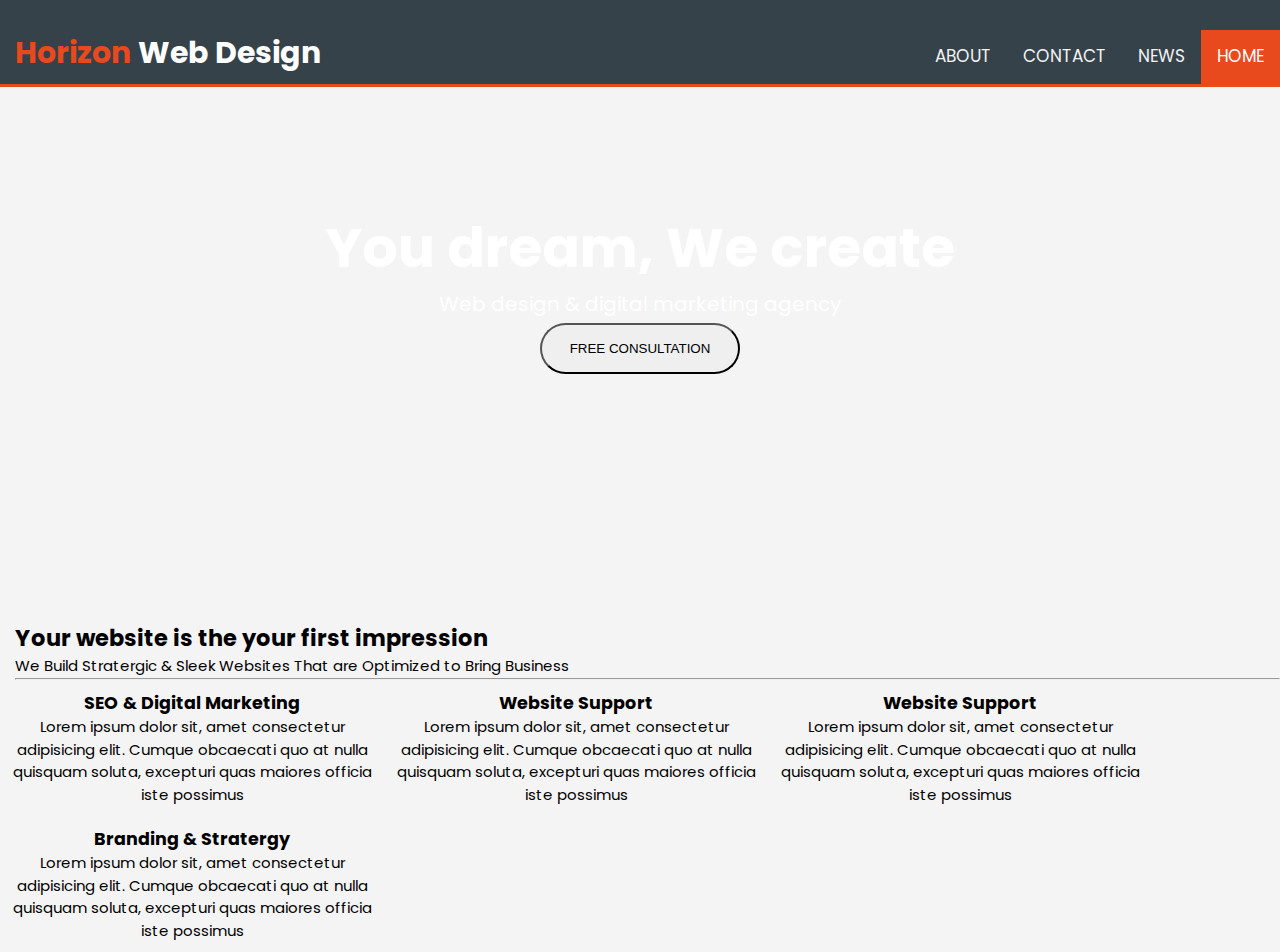
==== 100projects/1-responsive landing page/index.html @ 43609d07 "finished showcase, responsive nav bar" ====
<!DOCTYPE html>
<html lang="en">
<head>
    <meta charset="UTF-8">
    <meta http-equiv="X-UA-Compatible" content="IE=edge">
    <meta name="viewport" content="width=device-width, initial-scale=1.0">
    <meta name="description" content="Affordable and professional web design">
    <meta name="keywords" content="web design, affordable, professional">
    <meta name="author" content="Renu Shinde">

    <title>Horizon Web Design | Welcome</title>
    <link rel="preconnect" href="https://fonts.gstatic.com">
<link href="https://fonts.googleapis.com/css2?family=Poppins:wght@300&display=swap" rel="stylesheet">
<link rel="stylesheet" href="https://cdnjs.cloudflare.com/ajax/libs/font-awesome/4.7.0/css/font-awesome.min.css">
    <link rel="icon" href="[data-uri]" sizes="16x16">
    <link rel="stylesheet" href="style.css">
</head>
<body>
    <header>
        <div class="container">
            <div id="branding">
                <h1><span class="highlight">Horizon</span> Web Design</h1>
            </div>
            <div class="topnav" id="myTopnav">
                <a href="#home" class="active">Home</a>
                <a href="#news">News</a>
                <a href="#contact">Contact</a>
                <a href="#about">About</a>
                <a href="javascript:void(0);" class="icon" onclick="myFunction()">
                  <i class="fa fa-bars"></i>
                </a>
              </div>
            
        </div>
    </header>
    <section id="showcase">
        <div class="container">
            <h1>You dream, We create</h1>
            <p>Web design & digital marketing agency</p>
            <button class="btn">FREE CONSULTATION</button>
        </div>
    </section>
    <section id="boxes">
        <div class="container">
            <div class="middle-text">
                <h2>Your website is the your first impression</h2>
                <p>We Build  Stratergic &  Sleek Websites That are Optimized to Bring Business</p>
            <hr>
            </div>
            <div class="box">
                <img src="https://mintda.com/wp-content/uploads/2020/10/V2.SEO-DM-1.png" alt="">
                <h3>SEO & Digital Marketing</h3>
                <p>Lorem ipsum dolor sit, amet consectetur adipisicing elit. Cumque obcaecati quo at nulla quisquam soluta, excepturi quas maiores officia iste possimus</p>
    
            </div>
            <div class="box">
                <img src="https://mintda.com/wp-content/uploads/2020/10/V2.responsive-UX_UI-design-1.png" alt="">
                <h3>Website Support </h3>
                <p>Lorem ipsum dolor sit, amet consectetur adipisicing elit. Cumque obcaecati quo at nulla quisquam soluta, excepturi quas maiores officia iste possimus</p>
            </div>
            <div class="box">
                <img src="https://mintda.com/wp-content/uploads/2020/10/V2.Hosting-Security-1.png" alt="">
                <h3>Website Support</h3>
                <p>Lorem ipsum dolor sit, amet consectetur adipisicing elit. Cumque obcaecati quo at nulla quisquam soluta, excepturi quas maiores officia iste possimus</p>
            </div>
            <div class="box">
                <img src="https://mintda.com/wp-content/uploads/2020/10/V2.Branding-Identity-1.png" alt="">
                <h3>Branding & Stratergy</h3>
                <p>Lorem ipsum dolor sit, amet consectetur adipisicing elit. Cumque obcaecati quo at nulla quisquam soluta, excepturi quas maiores officia iste possimus</p>
            </div>
        </div>
    </section>
    <script>
        function myFunction() {
  var x = document.getElementById("myTopnav");
  if (x.className === "topnav") {
    x.className += " responsive";
  } else {
    x.className = "topnav";
  }
}
    </script>
</body>
</html>
---- 100projects/1-responsive landing page/style.css ----
* {
    box-sizing: border-box;
    padding: 0;
    margin: 0;
}
body {
    font-family: 'Poppins', sans-serif;
    font-size: 15px;
    line-height: 1.5;
    font-weight: 400;
    background-color: #f4f4f4;
}
a {
    text-decoration: none;
}

.cotainer {
    width: 80%;
    margin: auto;
    overflow: hidden;
}

header {
    background: #35424a;
    color: #ffffff;
    padding-left: 15px;
    padding-top: 30px;
    min-height: 70px;
    border-bottom: #e8491d 3px solid;
}

  header a {
    color: #ffffff;
    text-decoration: none;
    text-transform: uppercase;
    font-size: 16px;
    
} 
header li {
    float: left;
    display: inline;
    padding: 0 20px 0 20px;
} 

header #branding {
    float: left;
}

header #branding h1 {
    margin: 0;
}

header nav {
    float: right;
    margin-top: 10px;
}

header .highlight, header .current a {
    color:#e8491d;
    font-weight:bold;
}

header a:hover {
    color: #e8491d;
    font-weight: bold;
}

.topnav {
    overflow: hidden;
  }
  
  .topnav a {
    float: right;
    display: block;
    color: #f2f2f2;
    text-align: center;
    padding: 14px 16px;
    text-decoration: none;
    font-size: 17px;
  }
  
  .topnav a:hover {
    background-color: #e8491d;
    color: black;
  }
  
  .topnav a.active {
    background-color: #e8491d;
    color: white;
  }
  
  .topnav .icon {
    display: none;
  }
  
  @media screen and (max-width: 600px) {
    .topnav a:not(:first-child) {display: none;}
    .topnav a.icon {
      float: right;
      display: block;
    }
  }
  
  @media screen and (max-width: 600px) {
    .topnav.responsive {position: relative;}
    .topnav.responsive .icon {
      position: absolute;
      right: 0;
      top: 0;
    }
    .topnav.responsive a {
      float: none;
      display: block;
      text-align: left;
    }
  }

.btn {
    cursor: pointer;
    margin-top: 15px;
    padding: 16px 16px;
    text-decoration: none;
    text-align:center;
    display:inline-block;
    border-radius: 27px 27px;
  /*   left: -120px; */
    width: 200px;
    transition-duration: 0.4s;
    margin: 4px 2px;
}

.btn:hover {
    background-color: #e8491d;
    color: #f4f4f4;
}

/*  SHOWCASE AREA */

#showcase {
    min-height: 500px;
    background:url("https://images.unsplash.com/photo-1502022243788-1c14e71d66a7?ixid=MXwxMjA3fDB8MHxzZWFyY2h8MzB8fGdvbGRlbiUyMGdhdGV8ZW58MHx8MHw%3D&ixlib=rb-1.2.1&auto=format&fit=crop&w=800&q=60") no-repeat;
    text-align: center;
    color:white;
    background-size: cover;
}

#showcase h1{
    font-size: 55px;
    padding-top: 120px;
    margin: auto;
    text-align: center;

}

#showcase p {
    font-size: 20px;
}

.middle-text {
   padding-left: 15px;
   padding-top: 15px;
}
.box {
    display: grid;
}
#boxes {
    margin-top: 20px;
}

#boxes .box {
    float: left;
    width: 30%;
    padding: 10px;
    text-align: center;

}

#boxes .box img {
    width: 50%;

}

.footer {
    padding: 20px;
    margin-top: 20px;
    color: white;
    background-color:#e8491d;
    text-align: center;
}
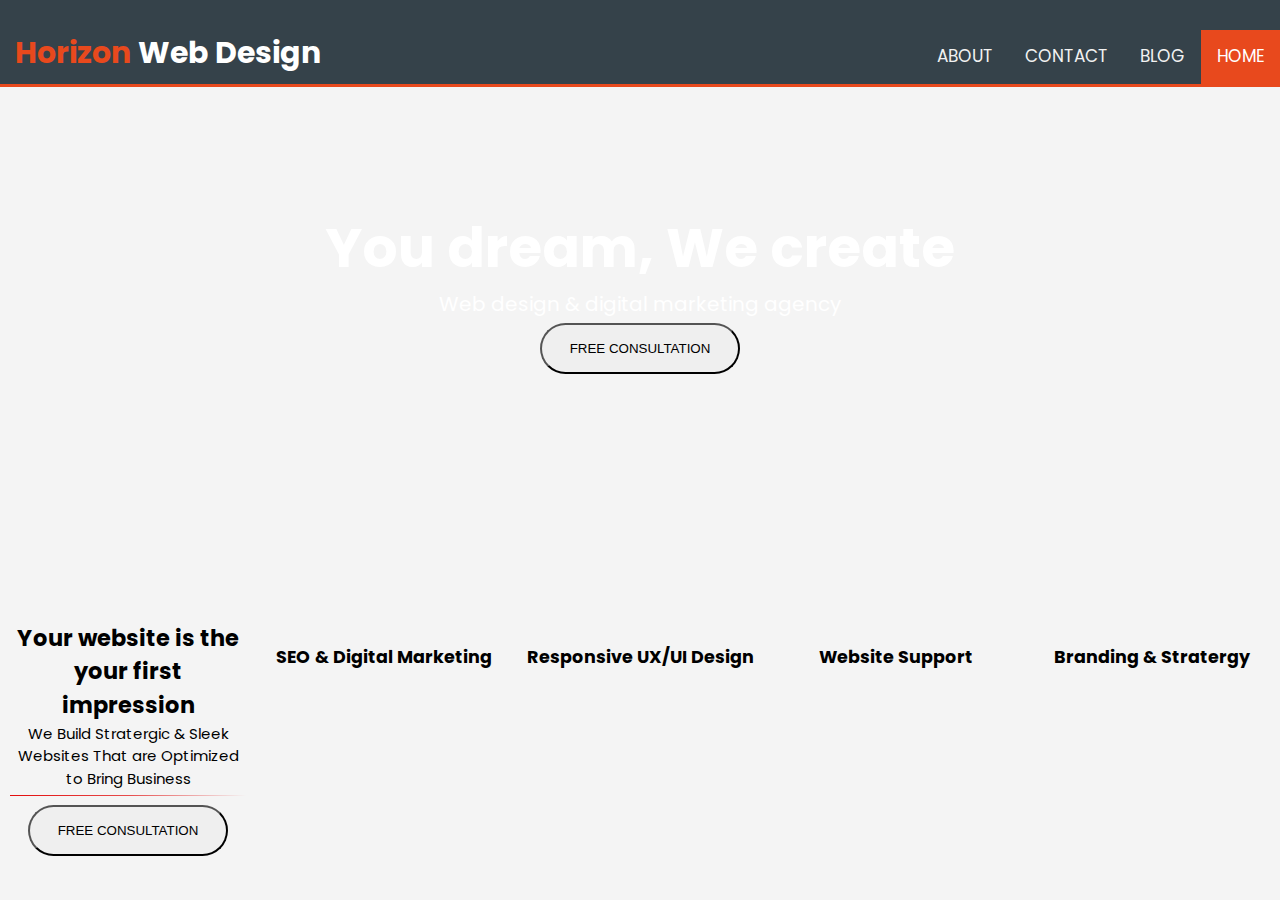
==== commit 3c283005: "finished sections 1 , 2" ====
--- a/100projects/1-responsive landing page/index.html
+++ b/100projects/1-responsive landing page/index.html
@@ -23,7 +23,7 @@
             </div>
             <div class="topnav" id="myTopnav">
                 <a href="#home" class="active">Home</a>
-                <a href="#news">News</a>
+                <a href="#news">Blog</a>
                 <a href="#contact">Contact</a>
                 <a href="#about">About</a>
                 <a href="javascript:void(0);" class="icon" onclick="myFunction()">
@@ -40,36 +40,37 @@
             <button class="btn">FREE CONSULTATION</button>
         </div>
     </section>
-    <section id="boxes">
-        <div class="container">
-            <div class="middle-text">
-                <h2>Your website is the your first impression</h2>
-                <p>We Build  Stratergic &  Sleek Websites That are Optimized to Bring Business</p>
+  <!--  SECOND SECTION  -->
+    <div class="row">
+        <div class="column" >
+            <h2>Your website is the your first impression</h2>
+            <p>We Build  Stratergic  &  Sleek Websites That are Optimized to Bring Business</p>
             <hr>
-            </div>
-            <div class="box">
-                <img src="https://mintda.com/wp-content/uploads/2020/10/V2.SEO-DM-1.png" alt="">
-                <h3>SEO & Digital Marketing</h3>
-                <p>Lorem ipsum dolor sit, amet consectetur adipisicing elit. Cumque obcaecati quo at nulla quisquam soluta, excepturi quas maiores officia iste possimus</p>
-    
-            </div>
-            <div class="box">
-                <img src="https://mintda.com/wp-content/uploads/2020/10/V2.responsive-UX_UI-design-1.png" alt="">
-                <h3>Website Support </h3>
-                <p>Lorem ipsum dolor sit, amet consectetur adipisicing elit. Cumque obcaecati quo at nulla quisquam soluta, excepturi quas maiores officia iste possimus</p>
-            </div>
-            <div class="box">
-                <img src="https://mintda.com/wp-content/uploads/2020/10/V2.Hosting-Security-1.png" alt="">
-                <h3>Website Support</h3>
-                <p>Lorem ipsum dolor sit, amet consectetur adipisicing elit. Cumque obcaecati quo at nulla quisquam soluta, excepturi quas maiores officia iste possimus</p>
-            </div>
-            <div class="box">
-                <img src="https://mintda.com/wp-content/uploads/2020/10/V2.Branding-Identity-1.png" alt="">
-                <h3>Branding & Stratergy</h3>
-                <p>Lorem ipsum dolor sit, amet consectetur adipisicing elit. Cumque obcaecati quo at nulla quisquam soluta, excepturi quas maiores officia iste possimus</p>
-            </div>
+            <button class="btn">FREE CONSULTATION</button>
         </div>
-    </section>
+
+        <div class="column">
+            <img src="https://mintda.com/wp-content/uploads/2020/10/V2.SEO-DM-1.png" alt="" class="box">
+            <h3>SEO & Digital Marketing</h3> 
+        </div>
+
+        <div class="column">
+            <img src="https://mintda.com/wp-content/uploads/2020/10/V2.responsive-UX_UI-design-1.png" alt="">
+            <h3>Responsive UX/UI Design </h3>
+        </div>
+
+        <div class="column">
+            <img src="https://mintda.com/wp-content/uploads/2020/10/V2.responsive-UX_UI-design-1.png" alt="" class="box">
+            <h3>Website Support </h3> 
+        </div>
+        <div class="column">
+            <img src="https://mintda.com/wp-content/uploads/2020/10/V2.Branding-Identity-1.png" alt="">
+            <h3>Branding & Stratergy</h3>
+         
+        </div>
+      </div>
+<!-- THIRD SECTION -->
+
     <script>
         function myFunction() {
   var x = document.getElementById("myTopnav");
--- a/100projects/1-responsive landing page/style.css
+++ b/100projects/1-responsive landing page/style.css
@@ -81,7 +81,7 @@
   
   .topnav a:hover {
     background-color: #e8491d;
-    color: black;
+    color: white;
   }
   
   .topnav a.active {
@@ -154,16 +154,16 @@
 
 #showcase p {
     font-size: 20px;
+    color: white;
 }
 
 .middle-text {
-   padding-left: 15px;
+   padding-left:15px;
    padding-top: 15px;
-}
-.box {
-    display: grid;
-}
-#boxes {
+   
+}
+
+/* #boxes {
     margin-top: 20px;
 }
 
@@ -179,11 +179,56 @@
     width: 50%;
 
 }
-
-.footer {
-    padding: 20px;
-    margin-top: 20px;
-    color: white;
-    background-color:#e8491d;
-    text-align: center;
-}
+ */
+ img {
+     width: 120px;
+ }
+.column {
+    margin-top: 25px;
+    float: left;
+    width: 20%;
+    padding: 10px;
+    height: 125px; 
+    text-align: center;
+  }
+  
+  /* Clear floats after the columns */
+  .row:after {
+    content: "";
+    display: table;
+    clear: both;
+  }
+  
+  /* Responsive layout - makes the three columns stack on top of each other instead of next to each other */
+  @media screen and (max-width: 600px) {
+    .column {
+      width: 66vh;
+
+     /* background-color: violet; */
+    }
+  }
+
+  @media screen and (max-width: 600px) {
+    .btn {
+      margin-top: 15px;
+      margin-bottom: 2px;
+
+     /* background-color: violet; */
+    }
+  }
+  
+  @media screen and (max-width: 600px) {
+    hr {
+        margin-top: 15px;
+        margin-bottom: 1px;
+
+     /* background-color: violet; */
+    }
+  }
+  hr {
+    margin-top: 5px;
+    margin-bottom: 5px;
+    border: 0;
+    height: 1px;
+    background-image: linear-gradient(to right, rgba(226, 1, 1, 0.952), rgba(226, 19, 19, 0.75), rgba(193, 26, 226, 0));
+  }